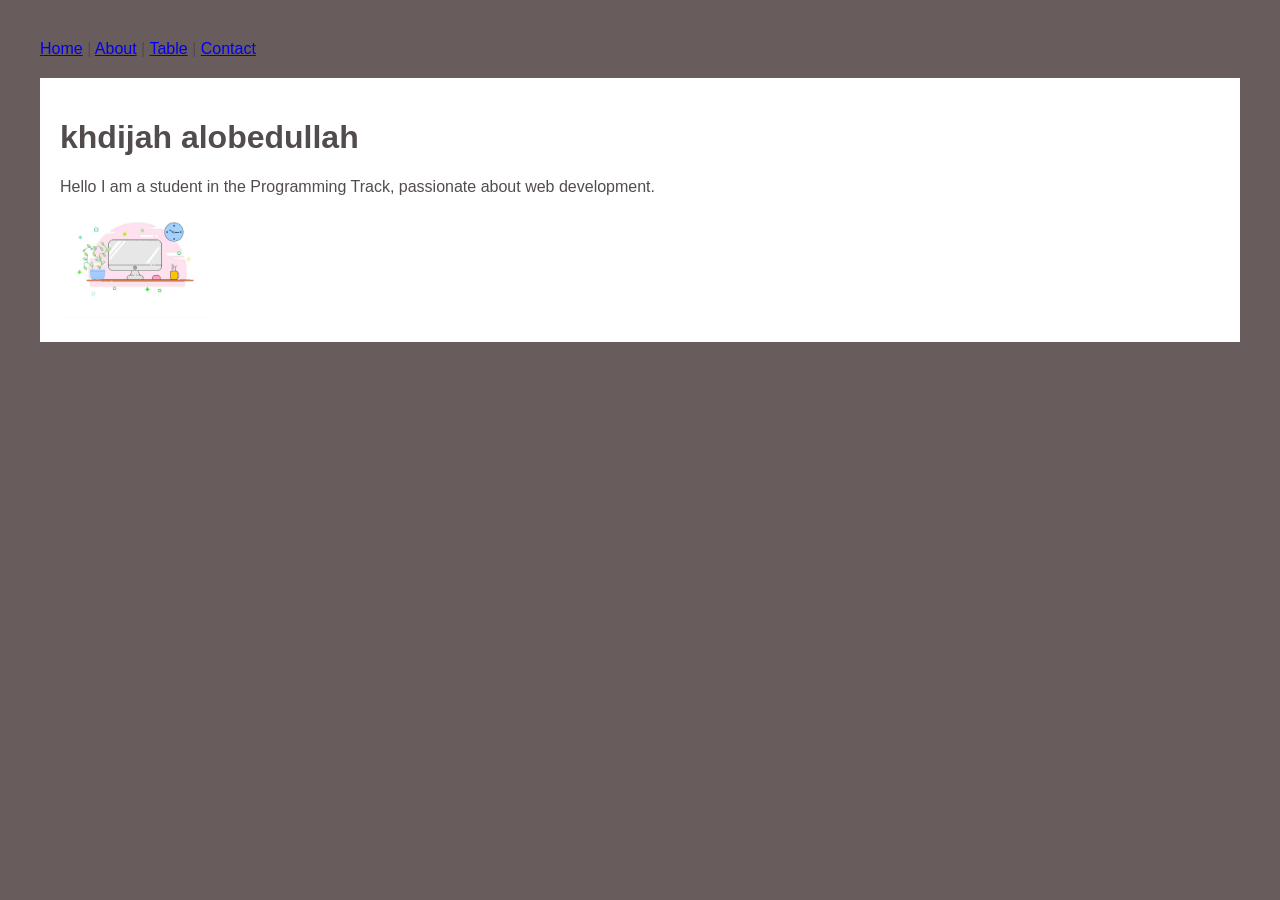
==== homework-html/index.html @ 8db1fbcf "update homework" ====
<!DOCTYPE html>
<html lang="en">
<head>
    <meta charset="UTF-8">
    <meta name="viewport" content="width=device-width, initial-scale=1.0">
    <title>Student Website</title>
    <link rel="stylesheet" href="style.css">
</head>
<body>

    <nav>
        <a href="index.html">Home</a> |
        <a href="about.html">About</a> |
        <a href="table.html">Table</a> |
        <a href="contact.html">Contact</a>
    </nav>

    <div class="container">
        <h1 class="highlight-title">khdijah alobedullah </h1> 
        <p>Hello I am a student in the Programming Track, passionate about web development.</p>
       <img src="tw.jpg" width="150">
    </div>

</body>
</html>
---- homework-html/style.css ----
body {
    background-color: #685c5c;
    margin: 20px;
    padding: 20px;
    color: #534c4c;
    font-family: Arial;
}

.navbar {
    background-color: #222;
    padding: 14px;
}

.navbar a {
    color: white;
    margin-right: 14px;
    text-decoration: none;
}

.container {
    background-color: white;
    padding: 20px;
    margin-top: 20px;
}

.text {
    color: rgb(158, 158, 220);
}

#main-title {
    color: rgb(198, 125, 125);
}

table {
    width: 100%;
    border-collapse: collapse;
}

table, th, td {
    border: 1px solid rgb(89, 20, 80);
    padding: 10px;
}
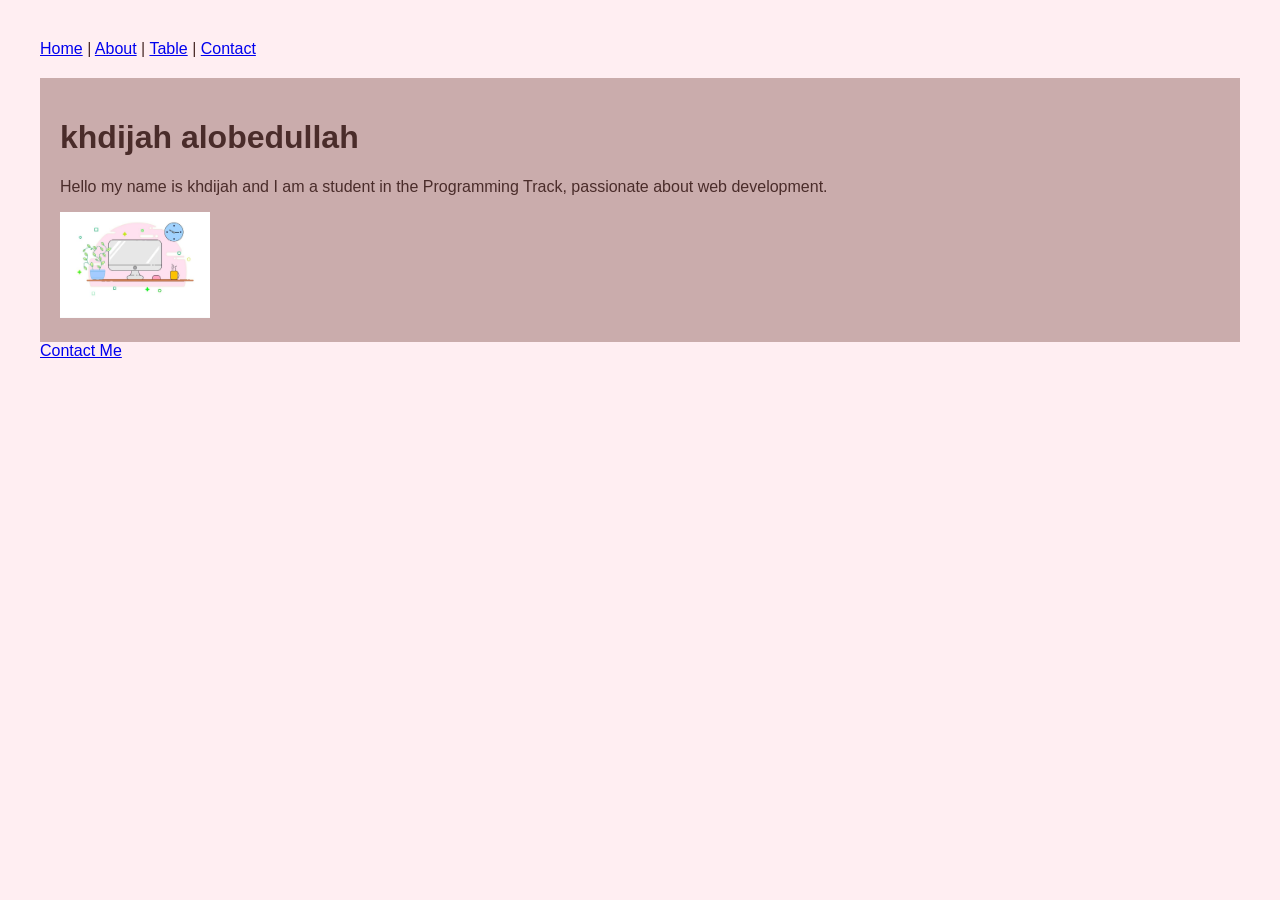
==== commit 7a0af798: "ubdate the code" ====
--- a/homework-html/index.html
+++ b/homework-html/index.html
@@ -17,9 +17,10 @@
 
     <div class="container">
         <h1 class="highlight-title">khdijah alobedullah </h1> 
-        <p>Hello I am a student in the Programming Track, passionate about web development.</p>
+        <p>Hello  my name is khdijah  and I am a student in the Programming Track, passionate about web development.</p>
        <img src="tw.jpg" width="150">
     </div>
+    <a href="contact.html">Contact Me</a>
 
 </body>
 </html>
--- a/homework-html/style.css
+++ b/homework-html/style.css
@@ -1,13 +1,13 @@
 body {
-    background-color: #685c5c;
+    background-color: #ffeef2;
     margin: 20px;
     padding: 20px;
-    color: #534c4c;
+    color: #4a2c2a;
     font-family: Arial;
 }
 
 .navbar {
-    background-color: #222;
+    background-color: #d48ca3;
     padding: 14px;
 }
 
@@ -19,6 +19,38 @@
 
 .container {
     background-color: white;
+    padding: 20px;
+    margin-top: 20px;
+}
+
+.text {
+    color: #6b3e4e;
+}
+
+#main-title {
+    color: #b03060;
+}
+
+table, th, td {
+    border: 1px solid #b03060;
+    border-collapse: collapse;
+    padding: 10px;
+    color: #4a2c2a;
+}
+
+.navbar {
+    background-color: #222;
+    padding: 14px;
+}
+
+.navbar a {
+    color: rgb(196, 172, 172);
+    margin-right: 14px;
+    text-decoration: none;
+}
+
+.container {
+    background-color: rgb(202, 172, 172);
     padding: 20px;
     margin-top: 20px;
 }
